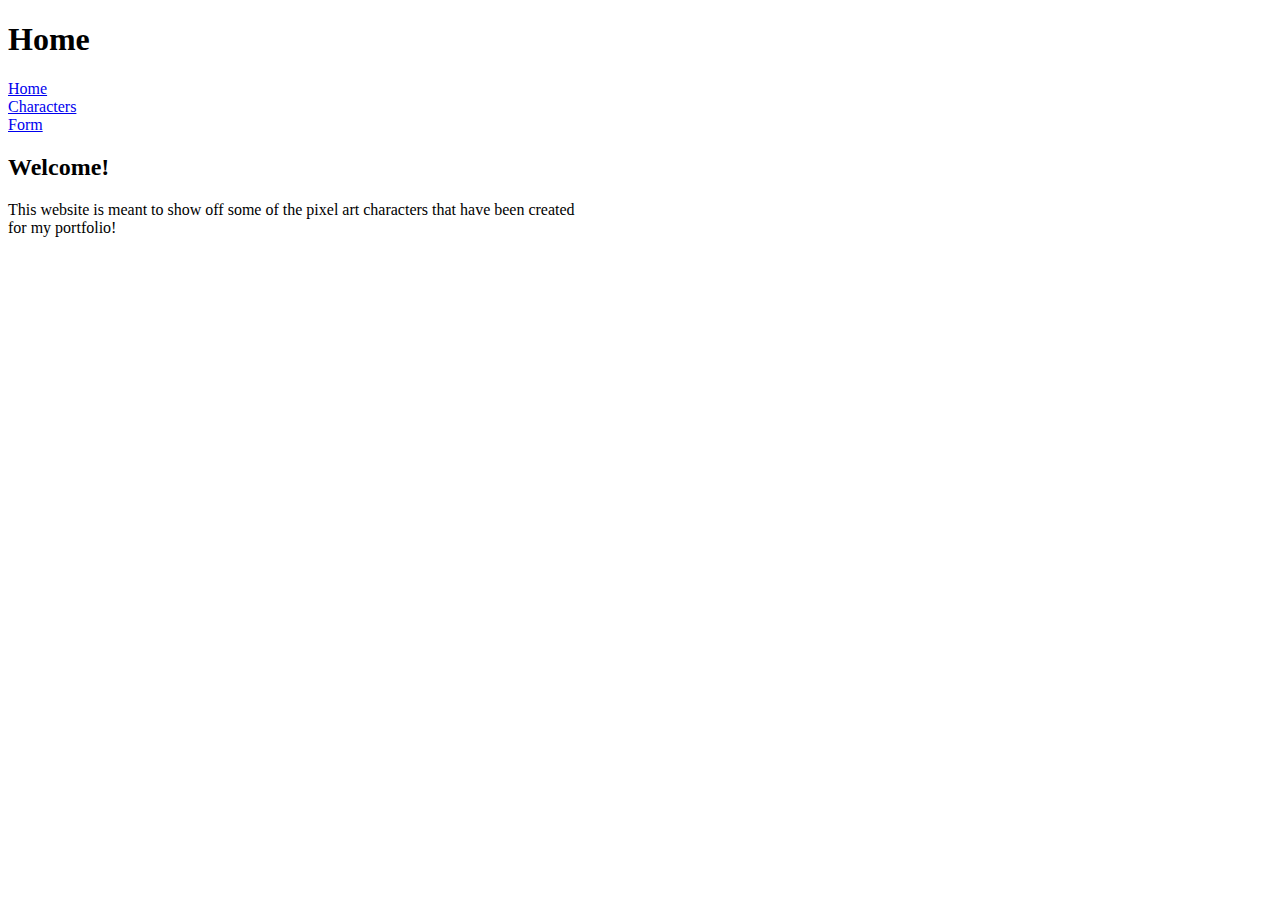
==== index.html @ 85f87832 "Saved the assignment" ====
<!DOCTYPE html>
<html>
    <head>
        <title></title>
    </head>
    <body>
        <h1>Home</h1>

        <!--The navigation links are supposed to go here on every page.-->


        <a href="index.html">Home</a> <br>
        <a href="characters.html">Characters</a> <br>
        <a href="form.html">Form</a>

        <h2>Welcome!</h2>

        <p>This website is meant to show off some of the pixel art characters that have been created <br>
        for my portfolio!</p>
        
        
    </body>
</html>
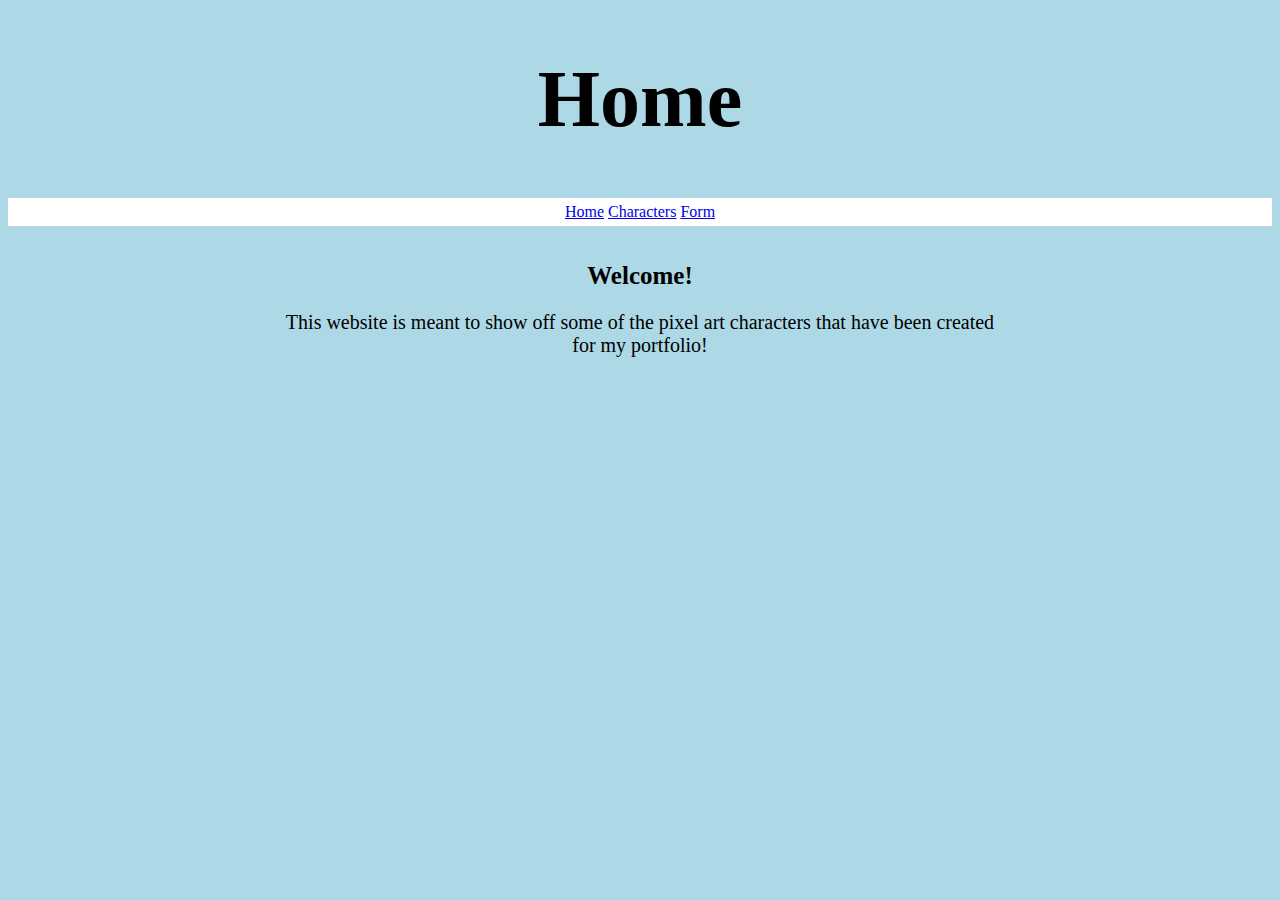
==== commit 8955559f: "updated HTML with CSS" ====
--- a/index.html
+++ b/index.html
@@ -3,20 +3,26 @@
     <head>
         <title></title>
     </head>
+
+    <link rel="stylesheet" href="index.css">
     <body>
+    <div class="heading">
         <h1>Home</h1>
-
+    </div>
         <!--The navigation links are supposed to go here on every page.-->
 
-
-        <a href="index.html">Home</a> <br>
-        <a href="characters.html">Characters</a> <br>
+    <div class="menu">
+        <a href="index.html">Home</a>
+        <a href="characters.html">Characters</a>
         <a href="form.html">Form</a>
-
+    </div>
+    
         <h2>Welcome!</h2>
 
-        <p>This website is meant to show off some of the pixel art characters that have been created <br>
-        for my portfolio!</p>
+        <div class="first">
+            <p>This website is meant to show off some of the pixel art characters that have been created <br>
+            for my portfolio!</p>
+        </div>
         
         
     </body>
--- a/index.css
+++ b/index.css
@@ -0,0 +1,131 @@
+body {
+    background-color: lightblue;
+}
+
+.heading {
+    text-align: center;
+    font-size: 40px;
+}
+
+.menu {
+    text-align: center;
+    border: solid 5px white;
+    background-color: white;
+}
+
+h2 {
+    text-align: center;
+    padding-top: 15px;
+    font-size: 25px;
+}
+
+.new {
+    font-size: 25px;
+}
+
+.first {
+    font-size: 20px;
+    text-align: center;
+}
+
+li {
+    font-size: 20px;
+    border: 3px solid black;
+    padding-bottom: 5px;
+    padding-top: 5px;
+    padding-left: 5px;
+    background-color: white;
+    box-shadow: 10px 10px #4682b4;
+    margin-right: 20px;
+}
+
+li:hover {
+    background-color: gray;
+}
+
+h3 {
+    text-align: center;
+    font-size: 25px;
+    margin-top: 200px;
+    border: 5px solid white;
+    background-color: white;
+    border-radius: 30px;
+    width: 150px;
+    margin-left: 625px;
+    box-shadow: 10px 10px #4682b4;
+}
+
+img {
+    display: block;
+    margin-left: auto;
+    margin-right: auto;
+    border: 5px;
+    padding-top: 40px;
+    padding-bottom: 40px;
+    padding-right: 40px;
+    padding-left: 40px;
+    background-color: white;
+    box-shadow: 10px 10px #4682b4;
+    border-radius: 30px;
+}
+
+img:hover {
+   background-color: #fff0f5;
+}
+
+.description {
+    text-align: center;
+    font-size: 25px;
+}
+
+table {
+    text-align: center;
+    margin-left: auto;
+    margin-right: auto;
+    padding-top: 10px;
+    padding-top: 50px;
+    padding-bottom: 50px;
+    padding-right: 50px;
+    padding-left: 50px;
+    font-size: 30px;
+    border: 2px solid white;
+    margin-top: 100px;
+    background-color: white;
+    border-radius: 30px;
+    box-shadow: 10px 10px #4682b4;
+}
+
+th, td {
+    border: 2px solid black;
+    border-collapse: collapse;
+    background-color: lightskyblue;
+    box-shadow: 5px 5px gray;
+}
+
+.title {
+
+}
+
+.explain {
+    font-size: 20px;
+    margin-top: 40px;
+    border: 2px solid white;
+    border-radius: 30px;
+    box-shadow: 10px 10px #4682b4;
+    width: 600px;
+    margin-left: 390px;
+    padding-left: 25px;
+    padding-right: 20px;
+    padding-bottom: 15px;
+    background-color: white;
+}
+
+input {
+    background-color: gray;
+    color: white;
+}
+
+::placeholder {
+    color: white;
+    opacity: 1;
+}